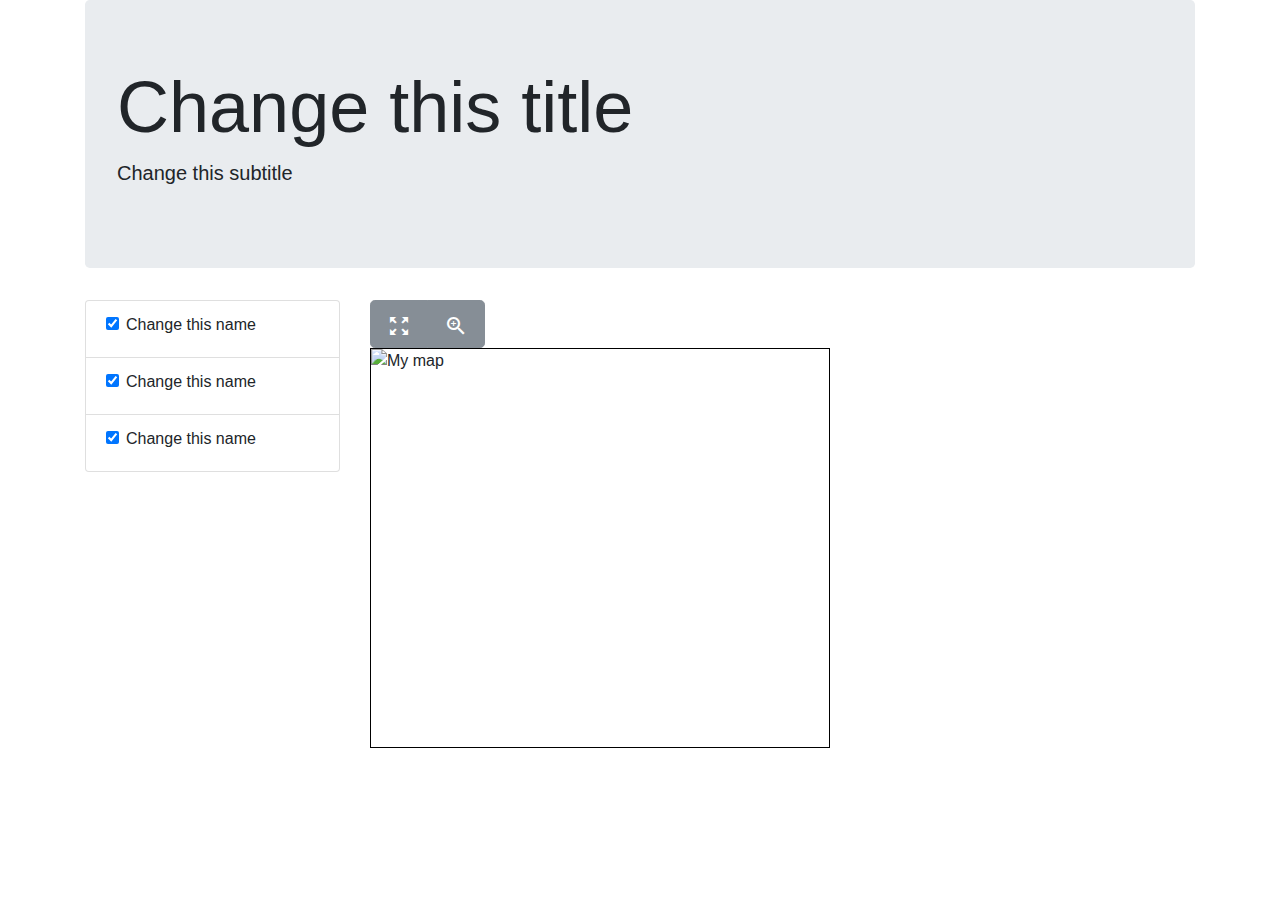
==== exercise8-StaticWebMapping/wms_viewer/index.html @ 478e539f "exercise8" ====
<!doctype html>
<html lang="en">
  <head>
    <title>Hello, world!</title>
    <!-- Required meta tags -->
    <meta charset="utf-8">
    <meta name="viewport" content="width=device-width, initial-scale=1, shrink-to-fit=no">
    <!-- Bootstrap CSS -->
    <link rel="stylesheet" href="libs\bootstrap\bootstrap-4.0.0-beta.2-dist\css\bootstrap.min.css">
    <!-- Material Icons -->
    <link href="https://fonts.googleapis.com/icon?family=Material+Icons"
    rel="stylesheet">
    <!-- Our custom CSS -->
    <link rel="stylesheet" href="css\main.css">

  </head>

  <!-- The body tag includes all visible content on the page -->
  <body >
    <div class="container">
        <div class="jumbotron">
            <!-- Feel free to change title and subtitle -->
            <h1 class="display-3">Change this title</h1>
            <p class="lead">Change this subtitle</p>
          </div>
          <div class="row">
            <div class="col-3">
              <!-- 
                The ul tag is an unordered list with li tags as children. Each li tag contains an input of type checkbox. 
                The onChange attribute specifies that the updateMapLayers() function should run when the checkbox's status changes (checked/unchecked).
                The checked attribute means that the initial value of the checkbox should be checked.  
              -->
                <ul class="list-group">
                    <li class="list-group-item"><div class="form-check">
                        <label class="form-check-label">
                          <input class="form-check-input" id='layer1CheckBox' type="checkbox" checked onChange="updateMapLayers()">
                          <!-- Change this name to match the layer it controls -->
                          Change this name
                        </label>
                      </div>
                    </li>
                    <li class="list-group-item"><div class="form-check">
                      <label class="form-check-label">
                        <input class="form-check-input" id='layer2CheckBox' type="checkbox" checked onClick="updateMapLayers()">
                       <!-- Change this name to match the layer it controls -->
                        Change this name
                      </label>
                    </div>
                  </li>
                  <li class="list-group-item"><div class="form-check">
                    <label class="form-check-label">
                      <input class="form-check-input" id='layer3CheckBox' type="checkbox" checked onClick="updateMapLayers()">
                      <!-- Change this name to match the layer it controls -->
                      Change this name
                    </label>
                  </div>
                </li>
                  </ul>
            </div>
            <div class="col-9">
                    <div class="btn-group btn-group-lg" role="group" aria-label="Basic example">
                      <!-- These are the butons in the top menu above the map. Each button is configured with onclick attribute that calls a corresponding function -->
                            <button type="button" class="btn btn-secondary" onclick="zoomToExtent()"><i class="material-icons align-middle">zoom_out_map</i></button>
                            <button type="button" class="btn btn-secondary" onclick="zoomIn()"><i class="material-icons align-middle">zoom_in</i></button>


                            <!-- Add buttons for zooming out, pan rigth, pan up and pan down here-->




                          </div>
                          <br>
              <!-- This is the image tag that the map gets rendered into -->
              <img src="" alt="My map" id="imgMap">
            </div>
          </div>
      </div>

    <!-- JavaScript -->
    <!-- jQuery first, then Popper.js, then Bootstrap JS -->
    <script src="libs\jquery\jquery-3.2.1.slim.min.js"></script>
    <script src="libs\popper\popper-1.12.3.min.js"></script>
    <script src="libs\bootstrap\bootstrap-4.0.0-beta.2-dist\js\bootstrap.js"></script>
    <!-- This line includes the javaScript file with our custom functions -->
    <script src="javascript\staticMap.js"></script>
  </body>
</html>
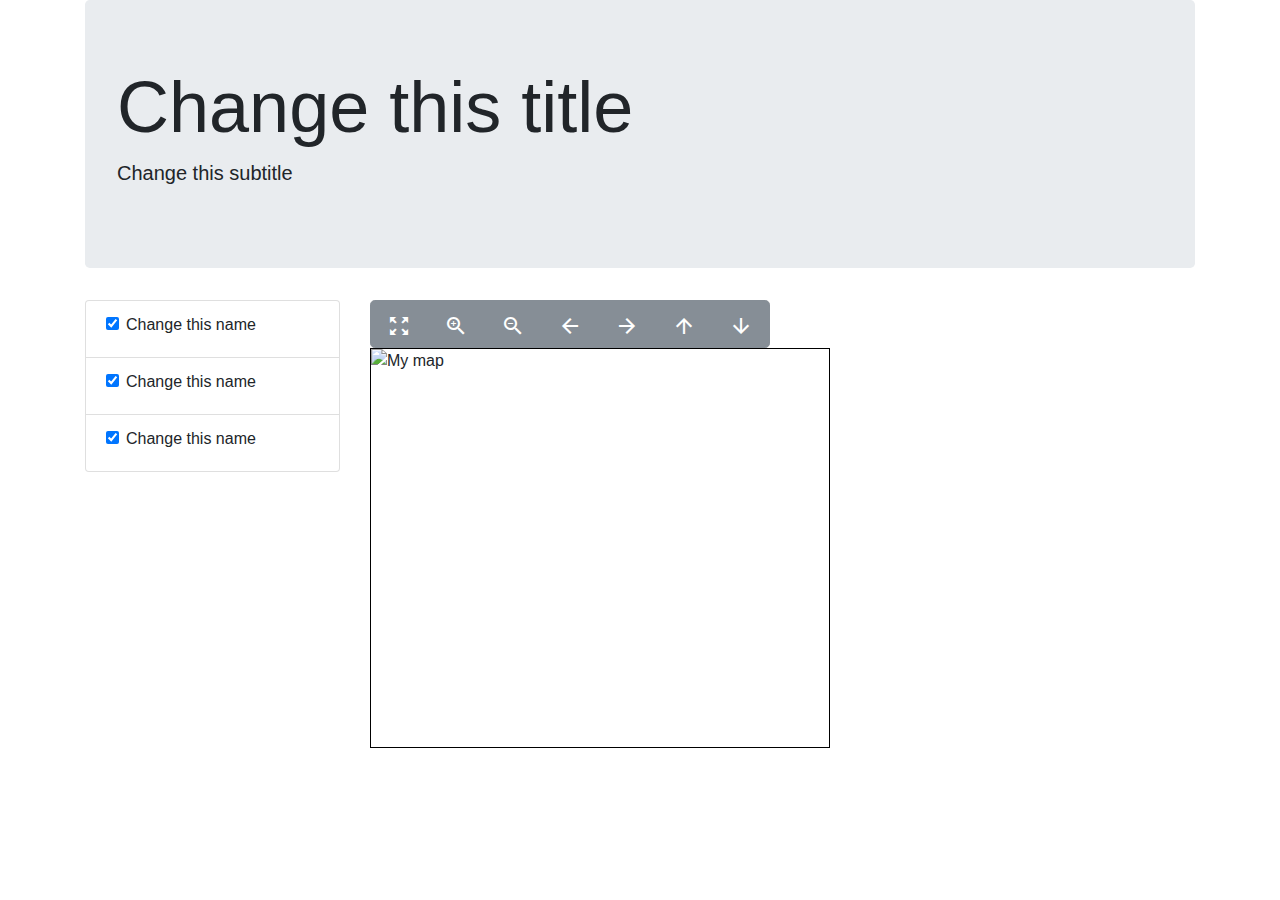
==== commit d2058a4c: "exercise8 static web mapping completed" ====
--- a/exercise8-StaticWebMapping/wms_viewer/index.html
+++ b/exercise8-StaticWebMapping/wms_viewer/index.html
@@ -16,7 +16,7 @@
   </head>
 
   <!-- The body tag includes all visible content on the page -->
-  <body >
+  <body onload="updateMap()">
     <div class="container">
         <div class="jumbotron">
             <!-- Feel free to change title and subtitle -->
@@ -62,6 +62,11 @@
                       <!-- These are the butons in the top menu above the map. Each button is configured with onclick attribute that calls a corresponding function -->
                             <button type="button" class="btn btn-secondary" onclick="zoomToExtent()"><i class="material-icons align-middle">zoom_out_map</i></button>
                             <button type="button" class="btn btn-secondary" onclick="zoomIn()"><i class="material-icons align-middle">zoom_in</i></button>
+                            <button type="button" class="btn btn-secondary" onclick="zoomOut()"><i class="material-icons align-middle">zoom_out</i></button>
+                            <button type="button" class="btn btn-secondary" onclick="panLeft()"><i class="material-icons align-middle">arrow_back</i></button>
+                            <button type="button" class="btn btn-secondary" onclick="panRight()"><i class="material-icons align-middle">arrow_forward</i></button>
+                            <button type="button" class="btn btn-secondary" onclick="panUp()"><i class="material-icons align-middle">arrow_upward</i></button>
+                            <button type="button" class="btn btn-secondary" onclick="panDown()"><i class="material-icons align-middle">arrow_downward</i></button>
 
 
                             <!-- Add buttons for zooming out, pan rigth, pan up and pan down here-->
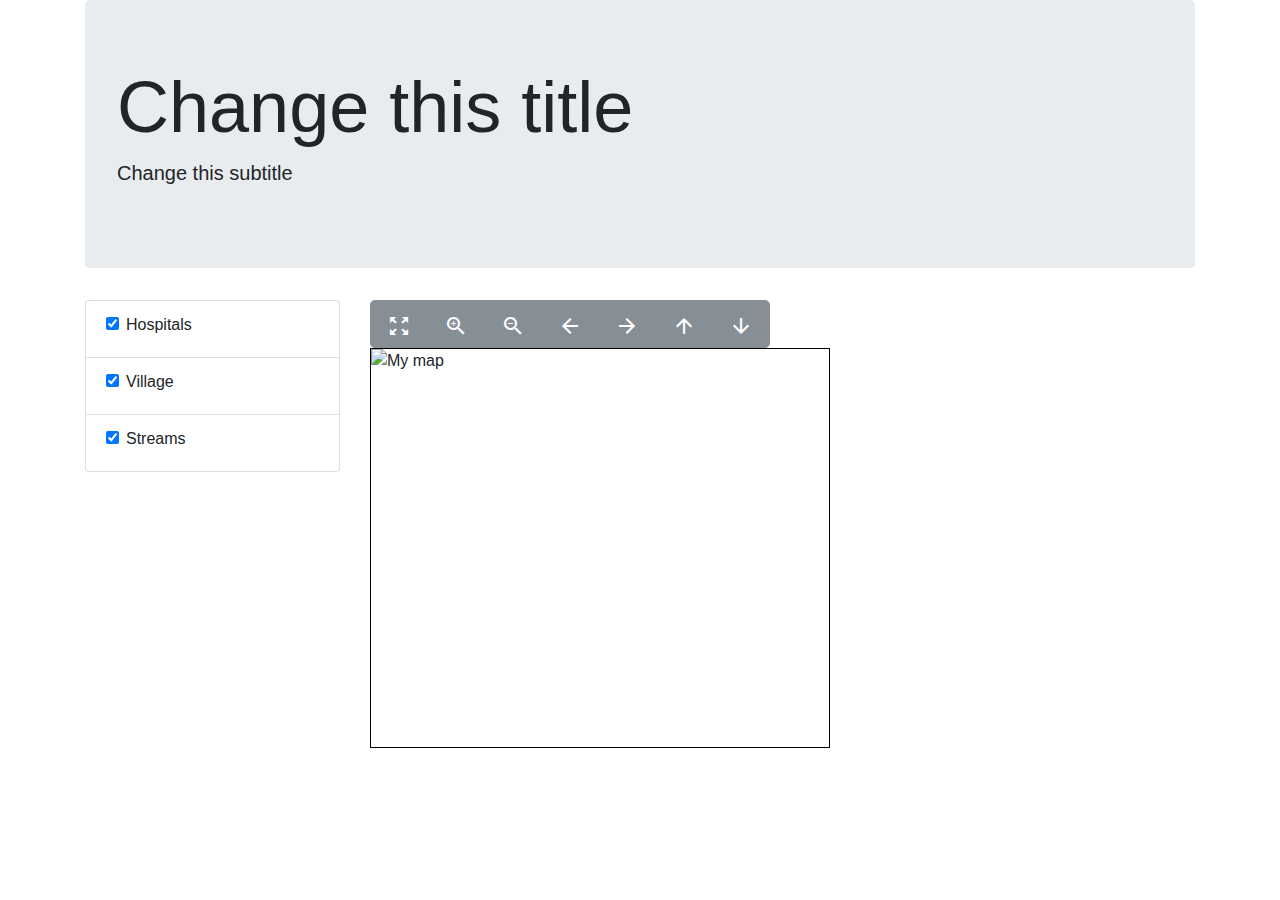
==== commit 1eecaf55: "exercise 8 done" ====
--- a/exercise8-StaticWebMapping/wms_viewer/index.html
+++ b/exercise8-StaticWebMapping/wms_viewer/index.html
@@ -35,7 +35,7 @@
                         <label class="form-check-label">
                           <input class="form-check-input" id='layer1CheckBox' type="checkbox" checked onChange="updateMapLayers()">
                           <!-- Change this name to match the layer it controls -->
-                          Change this name
+                          Hospitals
                         </label>
                       </div>
                     </li>
@@ -43,7 +43,7 @@
                       <label class="form-check-label">
                         <input class="form-check-input" id='layer2CheckBox' type="checkbox" checked onClick="updateMapLayers()">
                        <!-- Change this name to match the layer it controls -->
-                        Change this name
+                        Village
                       </label>
                     </div>
                   </li>
@@ -51,7 +51,7 @@
                     <label class="form-check-label">
                       <input class="form-check-input" id='layer3CheckBox' type="checkbox" checked onClick="updateMapLayers()">
                       <!-- Change this name to match the layer it controls -->
-                      Change this name
+                      Streams
                     </label>
                   </div>
                 </li>
